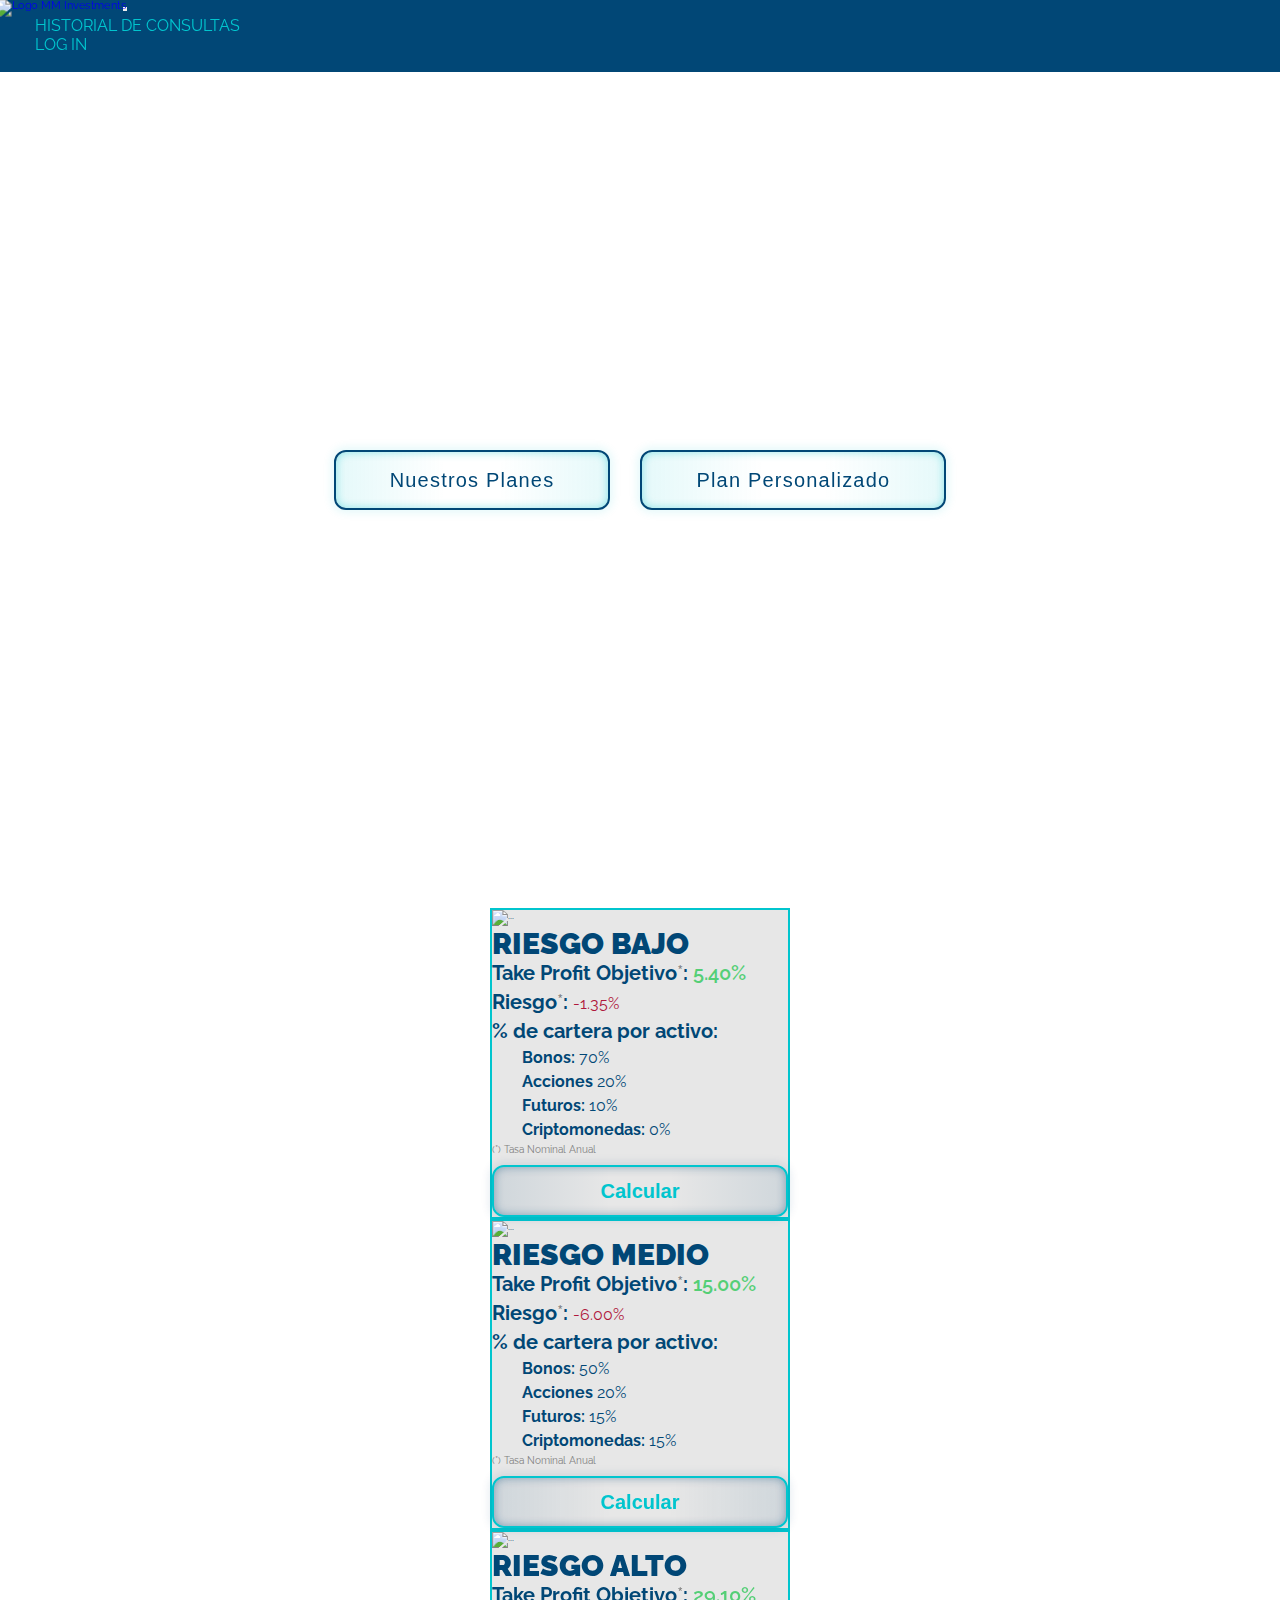
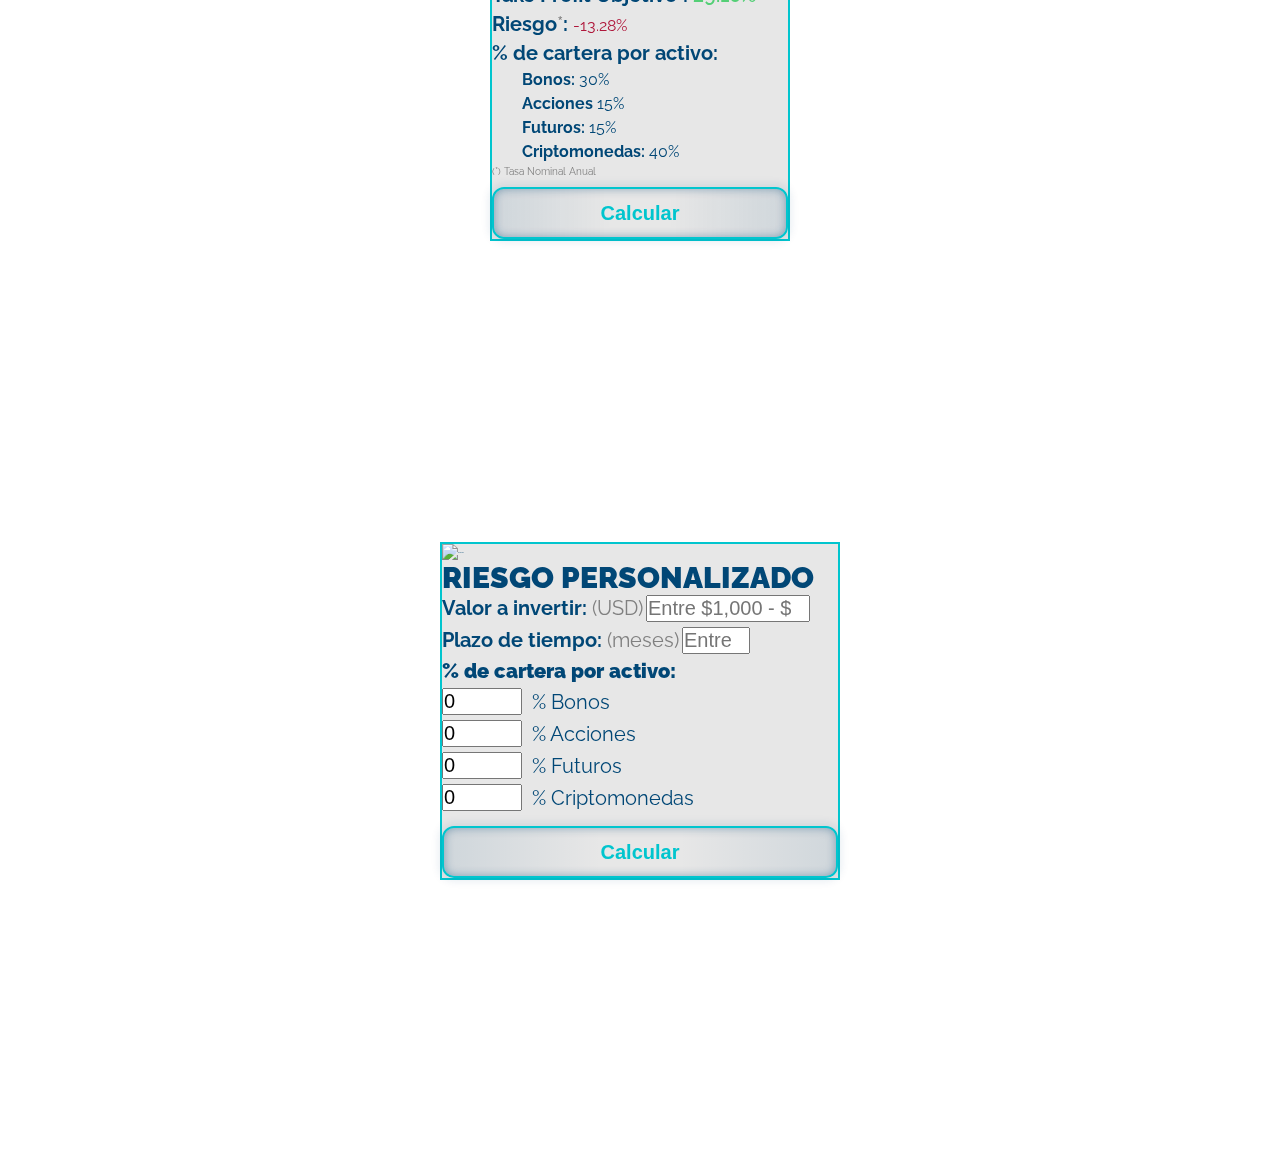
==== index.html @ 31f0d02d "Segundo desafío entregable. Eventos." ====
<!DOCTYPE html>
<html lang="en">
<head>
    <meta charset="UTF-8">
    <meta http-equiv="X-UA-Compatible" content="IE=edge">
    <meta name="viewport" content="width=device-width, initial-scale=1.0">
    <title>Document</title>
    <link rel="shortcut icon" href="./img/favicon.svg" type="image/x-icon">
    <link href="https://cdn.jsdelivr.net/npm/bootstrap@5.2.0/dist/css/bootstrap.min.css" rel="stylesheet" integrity="sha384-gH2yIJqKdNHPEq0n4Mqa/HGKIhSkIHeL5AyhkYV8i59U5AR6csBvApHHNl/vI1Bx" crossorigin="anonymous">
    <link rel="stylesheet" href="./css/styles.css">
</head>
<body>
    <header id="header" class="navbar navbar-expand-lg">
        <div class="container-fluid">
            <a href="./index.html">
                <img src="./img/logoHeader.png" alt="Logo MM Investments">
            </a>
            <button class="navbar-toggler" type="button" data-bs-toggle="collapse" data-bs-target="#navbarNav" aria-controls="navbarNav" aria-expanded="false" aria-label="Toggle navigation">
                <span class="navbar-toggler-icon"></span>
            </button>
            <nav class="collapse navbar-collapse" id="navbarNav">
                <ul class="navbar-nav">
                    <li class="nav-item">
                        <a class="nav-link__btn" href="./404.html">Historial de consultas</a>
                    </li>
                    <li class="nav-item">
                        <a class="nav-link__btn" href="./404.html">Log In</a>
                    </li>
                </ul>
            </nav>
        </div>
    </header>
    <main class="main-content">
        <div class="main-content__background"></div>
        <section id="banner" class="main-content__banner">
            <picture>
                <img src="./img/logoBanner.png" alt="">
            </picture>
            <div class="banner__btns">
                <a href="#defaultPlans">
                    <button>Nuestros Planes</button>
                </a>
                <a href="#customPlan">
                    <button>Plan Personalizado</button>
                </a>
            </div>
        </section>
        <section id="defaultPlans" class="main-content__cards">
            <div id="container" class="row"></div>
        </section>
        <section id="customPlan" class="main-content__cards">
            <div id="customCard" class="card custom-card">
                <img src="https://profesionalesyempresarios.com/wp-content/uploads/2022/04/motivosparainvertr.jpg" class="card-img-top" alt="...">
                <div class="card-body">
                    <h3 class="card-title"><strong>RIESGO PERSONALIZADO</strong></h3>
                    <form id="idFormCustom">
                        <div class="mb-3">
                            <label for="inputValue" class="card-text"><strong>Valor a invertir: <span class="clarification">(USD)</span></strong></label>
                            <input type="number" class="form-control card-text" id="inputCustomValue" placeholder="Entre $1,000 - $1,000,000" name="number" min="1000" max="1000000" step="0.01" required>
                        </div>
                        <div class="mb-3">
                            <label for="inputMonths" class="card-text"><strong>Plazo de tiempo: <span class="clarification">(meses)</span></strong></label>
                            <input type="number" class="form-control card-text" id="inputCustomMonths" placeholder="Entre 1 - 12 meses" name="number" min="1" max="12" step="1" required>
                        </div>
                        <h4 class="card-text"><strong>% de cartera por activo:</strong></h4>
                        <div class="div-asset">
                            <input type="number" class="form-control card-text input-asset" id="inputBonds" name="number" min="0" max="100" step="5" value="0">
                            <label for="inputBonds" class="card-text">% Bonos</label>
                        </div>
                        <div class="div-asset">
                            <input type="number" class="form-control card-text input-asset" id="inputShares" name="number" min="0" max="100" step="5" value="0">
                            <label for="inputShares" class="card-text">% Acciones</label>
                        </div>
                        <div class="div-asset">
                            <input type="number" class="form-control card-text input-asset" id="inputFutures" name="number" min="0" max="100" step="5" value="0">
                            <label for="inputFutures" class="card-text">% Futuros</label>
                        </div>
                        <div class="div-asset">
                            <input type="number" class="form-control card-text input-asset" id="inputCryptos" name="number" min="0" max="100" step="5" value="0">
                            <label for="inputCryptos" class="card-text">% Criptomonedas</label>
                        </div>
                        <button type="submit" id="btnCalculateCustom" class="btn btn-primary">Calcular</button>
                    </form>
                </div>
            </div>
        </section>
    </main>
    <script src="./script.js"></script>
    <script src="https://cdn.jsdelivr.net/npm/bootstrap@5.2.0/dist/js/bootstrap.bundle.min.js" integrity="sha384-A3rJD856KowSb7dwlZdYEkO39Gagi7vIsF0jrRAoQmDKKtQBHUuLZ9AsSv4jD4Xa" crossorigin="anonymous"></script>
</body>
</html>
---- css/styles.css ----
@import url('https://fonts.googleapis.com/css2?family=Alfa+Slab+One&family=Raleway:ital,wght@0,100;0,400;0,600;1,100;1,400;1,600&display=swap');

/* VARIABLES */

:root{
    /* FONT-SIZES */
    --text-xl: 3.6rem;
    --text-l: 3rem;
    --text-m: 2.4rem;
    --text-s: 2rem;
    --text-base: 1.6rem;

    /* COLORS */
    --color-background: #E7E7E7;
    --color-background-dark: #808080;
    --color-primary: #014776;
    --color-alternative: #01C5CE;
    --color-red: #AF173B;
    --color-green: #54CF76;
}

/* NORMALIZE */

* {
    box-sizing: border-box;
    margin: 0;
    padding: 0; 
}

html {
    font-size: 62.5%;
}

body {
    font-family: 'Raleway', sans-serif;
}
  
ul {
    list-style-type: none;
}

a {
    text-decoration: none;
    --bs-link-color: ;
    --bs-link-hover-color: ;
}

/* HEADER */

.navbar {
    position: fixed;
    top: 0;
    z-index: 1000;
    min-height: 8vh;
    height: 6rem;
    width: 100%;
    background: var(--color-primary);
}

.navbar .container-fluid {
    max-width: 120rem;
    width: 100%;
}

.navbar .container-fluid img {
    height: 4rem;
    transition: .5s ease;
}

.navbar .container-fluid img:hover {
    transform: scale(1.1);
}

.navbar .container-fluid nav {
    flex-grow: 0;
}

.navbar .container-fluid .navbar-toggler .navbar-toggler-icon {
    margin: 0.5rem auto;
}

.navbar .container-fluid .navbar-nav .nav-link__btn {
    background: transparent;
    border: none;
    padding: 1rem 1.5rem;
    color: var(--color-alternative);
    text-transform: uppercase;
    position: relative;
    transition: .5s ease;
    font-size: var(--text-base);
    margin: 0 2rem;
}
  
.navbar .container-fluid .navbar-nav .nav-link__btn::before {
    content: '';
    position: absolute;
    left: 0;
    bottom: 0;
    height: 0.2rem;
    width: 0;
    background-color: var(--color-alternative);
    transition: .5s ease;
}
  
.navbar .container-fluid .navbar-nav .nav-link__btn:hover {
    color: var(--color-primary);
    transition-delay: .5s;
}
  
.navbar .container-fluid .navbar-nav .nav-link__btn:hover::before {
    width: 100%;
}
  
.navbar .container-fluid .navbar-nav .nav-link__btn::after {
    content: '';
    position: absolute;
    left: 0;
    bottom: 0;
    height: 0;
    width: 100%;
    background-color: var(--color-alternative);
    transition: .4s ease;
    z-index: -1;
}
  
.navbar .container-fluid .navbar-nav .nav-link__btn:hover::after {
    height: 100%;
    transition-delay: 0.4s;
    color: var(--color-primary);
}

/* MAIN CONTENT BACKGROUND */

.main-content__background {
    background-image: url('../img/backgroundBanner1.jpg');
    background-size: cover;
    position: fixed;
    z-index: -1;
    width: 100%;
    height: 100%;
}

/* BANNER */

.main-content .main-content__banner {
    display: flex;
    flex-direction: column;
    justify-content: center;
    align-items: center;
    height: 92vh;
    margin-top: 6rem;
}

.main-content .main-content__banner img {
   animation: effects .1s ease infinite;
}
@keyframes effects {
    0% { filter: brightness(90%) blur(1px);}
    100% { filter: brightness(100%) blur(0)}
}

.main-content .main-content__banner .banner__btns{
    display: flex;
    flex-direction: row;
    justify-content: center;
    align-items: center;
    gap: 3rem;
    margin: 3rem;
}

.main-content__banner button {
    font-size: var(--text-s);
    padding: 0.7em 2.7em;
    letter-spacing: 0.06em;
    position: relative;
    border-radius: 0.6em;
    overflow: hidden;
    transition: all 0.3s;
    line-height: 1.4em;
    border: 2px solid var(--color-primary);
    background: linear-gradient(to right, rgba(1, 197, 206, 0.1) 1%, transparent 40%,transparent 60% , rgba(1, 197, 206, 0.1) 100%);
    box-shadow: inset 0 0 10px rgba(1, 197, 206, 0.4), 0 0 9px 3px rgba(1, 197, 206, 0.1);
    color: var(--color-primary);
}

.main-content__banner button:hover {
    color: var(--color-alternative);
    border: 2px solid var(--color-alternative);
    box-shadow: inset 0 0 10px rgba(1, 197, 206, 0.6), 0 0 9px 3px rgba(1, 197, 206, 0.2);
}
   
.main-content__banner button:before {
    content: "";
    position: absolute;
    left: -4em;
    width: 4em;
    height: 100%;
    top: 0;
    transition: transform .4s ease-in-out;
    background: linear-gradient(to right, transparent 1%, rgba(1, 197, 206, 0.1) 40%,rgba(1, 197, 206, 0.1) 60% , transparent 100%);
}
   
.main-content__banner button:hover:before {
    transform: translateX(15em);
}

/* DEFAULT PLANS */

.main-content__cards {
    min-height: 100vh;
    display: flex;
    justify-content: center;
    align-items: center;
    padding: 2rem;
}

.main-content__cards .card {
    padding: 0;
    margin: 0 1rem;
    width: 30rem;
    border: 2px solid var(--color-alternative);
    background: var(--color-background);
    color: var(--color-primary);
}

.main-content__cards .card img {
    height: 16rem;
    object-fit: cover;
}

.main-content__cards .card .card-body .card-title {
    font-size: var(--text-l);
}

.main-content__cards .card .card-body .card-text {
    font-size: var(--text-s);
    margin-bottom: 0.5rem;
}

.main-content__cards .card .card-body .card-item {
    font-size: var(--text-base);
    margin-left: 3rem;
}

.main-content__cards .card .card-body .clarification {
    color: gray;
    margin: 1rem 0;
    font-weight: normal;
}

.main-content__cards .card .card-body .tp {
    color: var(--color-green);
    font-weight: 600;
}

.main-content__cards .card .card-body .sl {
    color: var(--color-red);
    font-size: var(--text-base);
}

.main-content__cards .card .card-body .btn {
    font-size: var(--text-s);
    font-weight: 600;
    width: 100%;
    padding: 1rem;
    margin-top: 1rem;
    position: relative;
    border-radius: 0.6em;
    overflow: hidden;
    transition: all 0.3s;
    line-height: 1.4em;
    border: 2px solid var(--color-alternative);
    background: linear-gradient(to right, rgba(1, 71, 118, 0.1) 1%, transparent 40%,transparent 60% , rgba(1, 71, 118, 0.1) 100%);
    box-shadow: inset 0 0 10px rgba(1, 71, 118, 0.4), 0 0 9px 3px rgba(1, 71, 118, 0.1);
    color: var(--color-alternative);
}

.main-content__cards .card .card-body .btn:hover {
    color: var(--color-primary);
    border: 2px solid var(--color-primary);
    box-shadow: inset 0 0 10px rgba(1, 71, 118, 0.6), 0 0 9px 3px rgba(1, 71, 118, 0.2);
}

.main-content__cards .card .card-body .btn:before {
    content: "";
    position: absolute;
    left: -4em;
    width: 4em;
    height: 100%;
    top: 0;
    transition: transform .4s ease-in-out;
    background: linear-gradient(to right, transparent 1%, rgba(1, 71, 118, 0.1) 40%,rgba(1, 71, 118, 0.1) 60% , transparent 100%);
}
   
.main-content__cards .card .card-body .btn:hover:before {
    transform: translateX(30em);
}

/* CUSTOM PLAN */

.main-content__cards .custom-card {
    width: 40rem;
}

.main-content__cards .custom-card .card-body #idFormCustom .div-asset {
    display: flex;
    align-items: center;
    justify-content: flex-start;
    gap: 1rem;
}

.main-content__cards .custom-card .card-body #idFormCustom .div-asset .input-asset {
    width: 8rem;
}

.main-content__cards .custom-card .card-body .clarification--block {
    display: block;
}
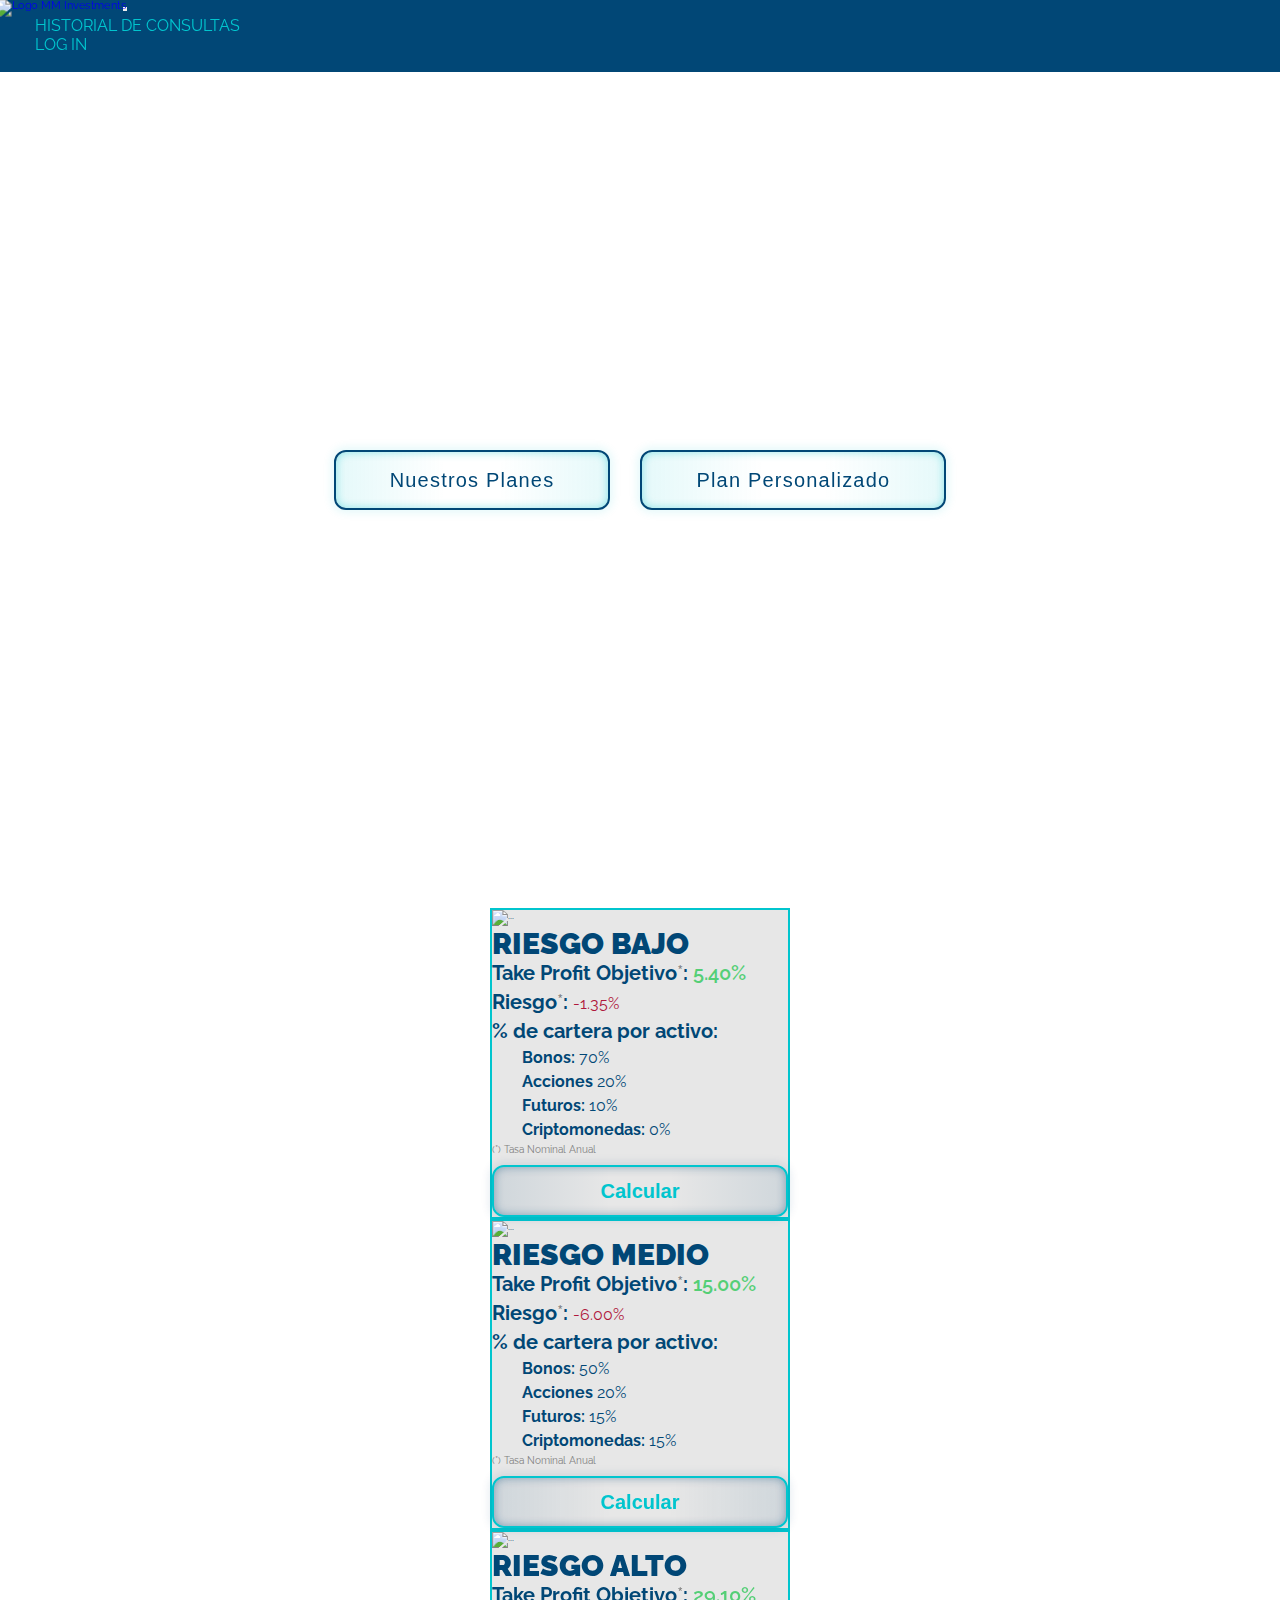
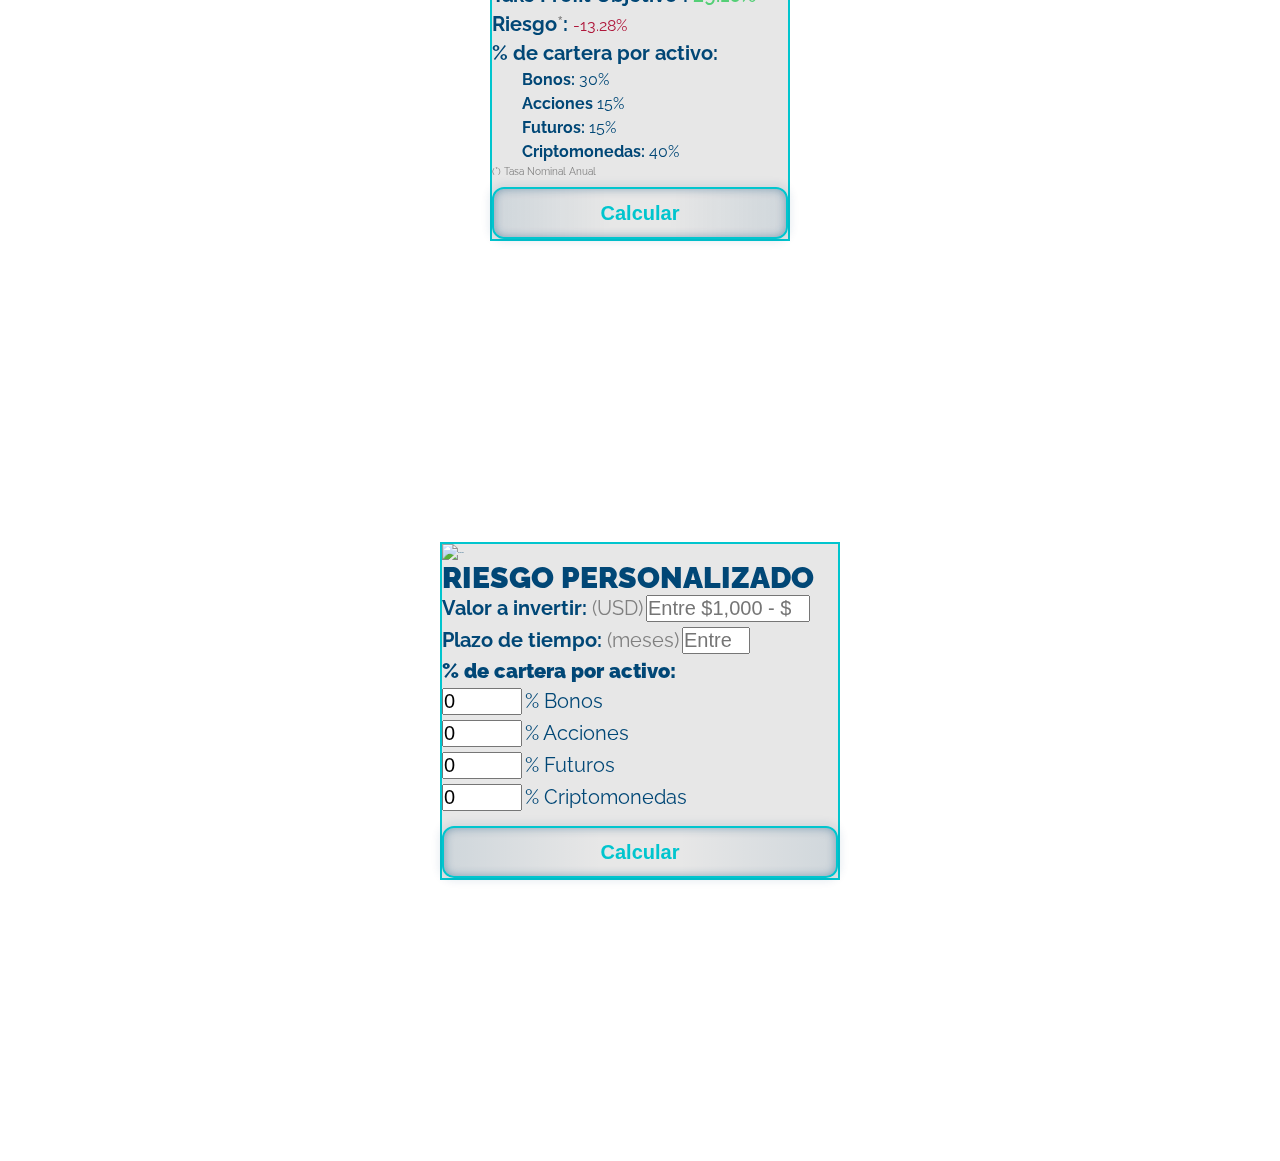
==== commit cc9f6c02: "Optimización del código." ====
--- a/index.html
+++ b/index.html
@@ -53,30 +53,30 @@
                 <img src="https://profesionalesyempresarios.com/wp-content/uploads/2022/04/motivosparainvertr.jpg" class="card-img-top" alt="...">
                 <div class="card-body">
                     <h3 class="card-title"><strong>RIESGO PERSONALIZADO</strong></h3>
-                    <form id="idFormCustom">
+                    <form id="customForm">
                         <div class="mb-3">
-                            <label for="inputValue" class="card-text"><strong>Valor a invertir: <span class="clarification">(USD)</span></strong></label>
-                            <input type="number" class="form-control card-text" id="inputCustomValue" placeholder="Entre $1,000 - $1,000,000" name="number" min="1000" max="1000000" step="0.01" required>
+                            <label for="value" class="card-text"><strong>Valor a invertir: <span class="clarification">(USD)</span></strong></label>
+                            <input type="number" class="form-control card-text" placeholder="Entre $1,000 - $1,000,000" name="value" min="1000" max="1000000" step="0.01" required>
                         </div>
                         <div class="mb-3">
-                            <label for="inputMonths" class="card-text"><strong>Plazo de tiempo: <span class="clarification">(meses)</span></strong></label>
-                            <input type="number" class="form-control card-text" id="inputCustomMonths" placeholder="Entre 1 - 12 meses" name="number" min="1" max="12" step="1" required>
+                            <label for="months" class="card-text"><strong>Plazo de tiempo: <span class="clarification">(meses)</span></strong></label>
+                            <input type="number" class="form-control card-text" placeholder="Entre 1 - 12 meses" name="months" min="1" max="12" step="1" required>
                         </div>
                         <h4 class="card-text"><strong>% de cartera por activo:</strong></h4>
                         <div class="div-asset">
-                            <input type="number" class="form-control card-text input-asset" id="inputBonds" name="number" min="0" max="100" step="5" value="0">
+                            <input type="number" class="form-control card-text input-asset" name="inputBonds" min="0" max="100" step="5" value="0">
                             <label for="inputBonds" class="card-text">% Bonos</label>
                         </div>
                         <div class="div-asset">
-                            <input type="number" class="form-control card-text input-asset" id="inputShares" name="number" min="0" max="100" step="5" value="0">
+                            <input type="number" class="form-control card-text input-asset" name="inputShares" min="0" max="100" step="5" value="0">
                             <label for="inputShares" class="card-text">% Acciones</label>
                         </div>
                         <div class="div-asset">
-                            <input type="number" class="form-control card-text input-asset" id="inputFutures" name="number" min="0" max="100" step="5" value="0">
+                            <input type="number" class="form-control card-text input-asset" name="inputFutures" min="0" max="100" step="5" value="0">
                             <label for="inputFutures" class="card-text">% Futuros</label>
                         </div>
                         <div class="div-asset">
-                            <input type="number" class="form-control card-text input-asset" id="inputCryptos" name="number" min="0" max="100" step="5" value="0">
+                            <input type="number" class="form-control card-text input-asset" name="inputCryptos" min="0" max="100" step="5" value="0">
                             <label for="inputCryptos" class="card-text">% Criptomonedas</label>
                         </div>
                         <button type="submit" id="btnCalculateCustom" class="btn btn-primary">Calcular</button>
--- a/css/styles.css
+++ b/css/styles.css
@@ -315,4 +315,9 @@
 
 .main-content__cards .custom-card .card-body .clarification--block {
     display: block;
+}
+
+.main-content__cards .custom-card .card-body .card-alert {
+    color: var(--color-red);
+    font-size: var(--text-s);
 }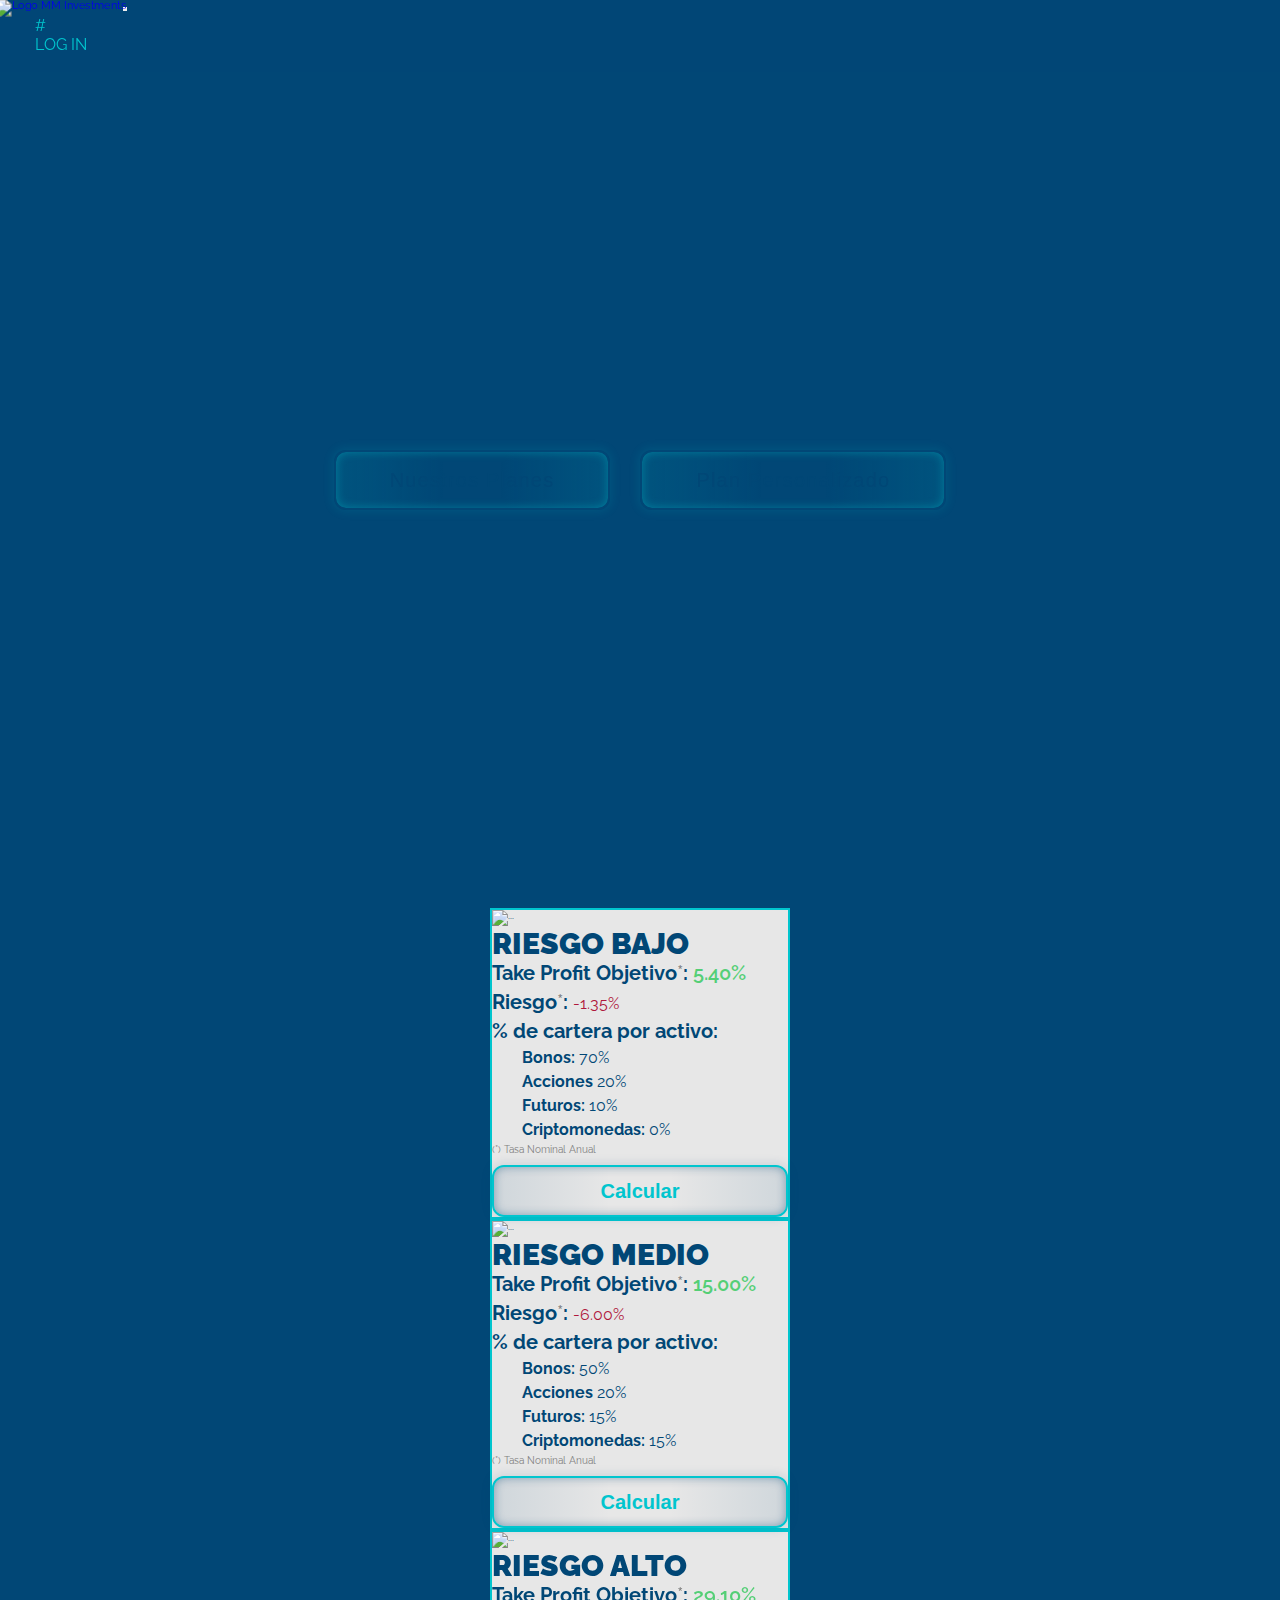
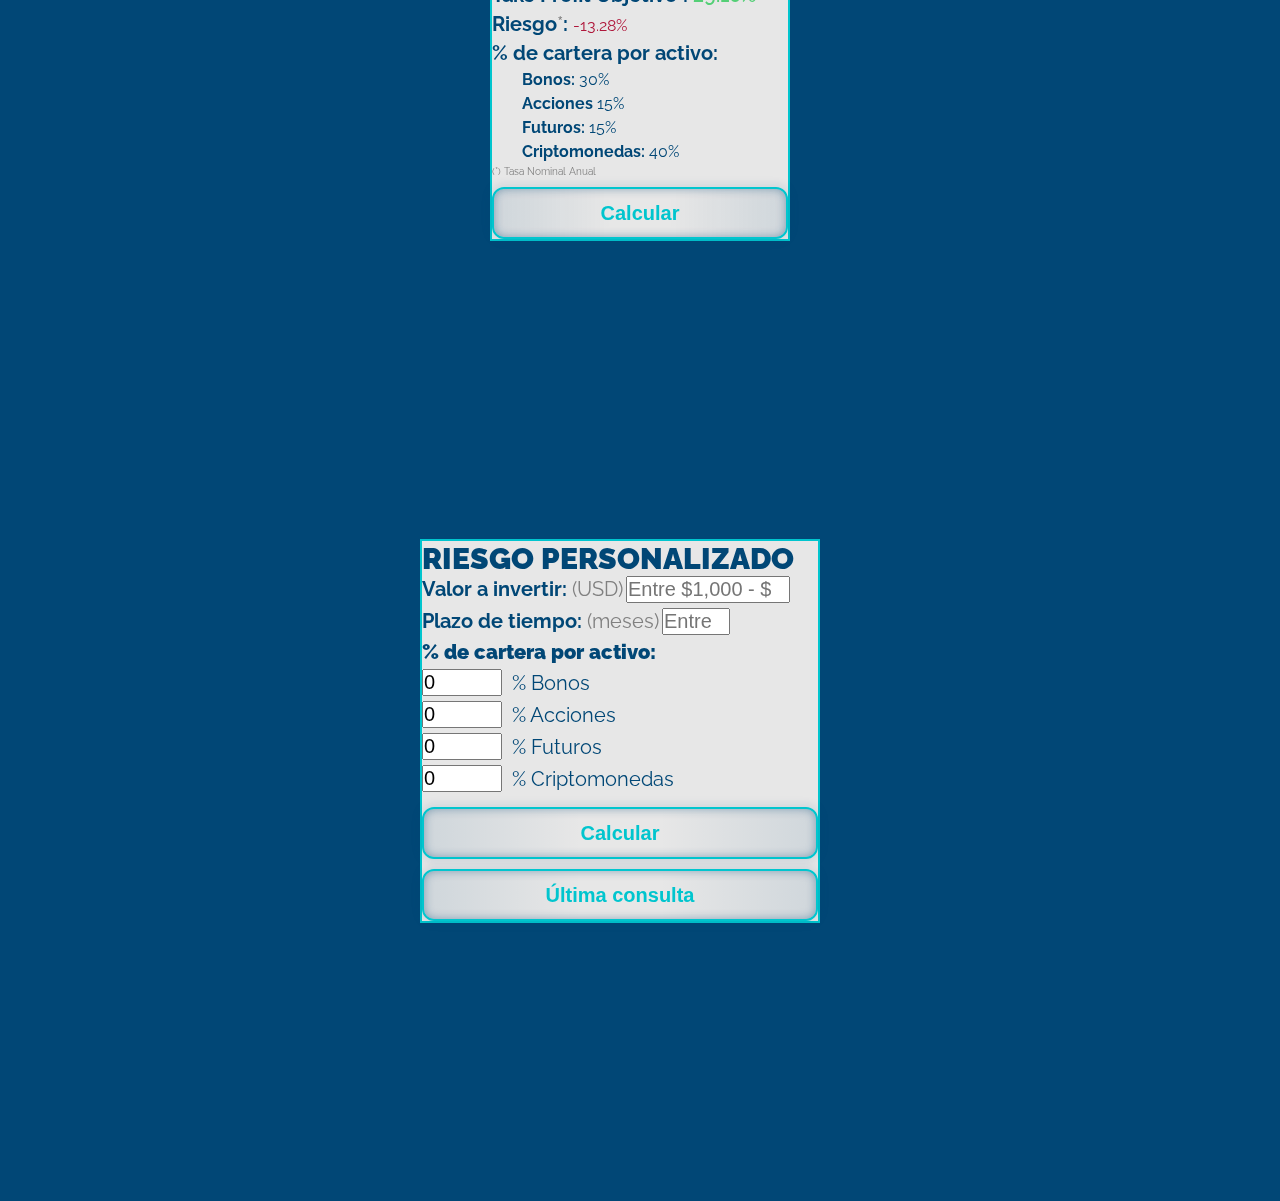
==== commit a9ed74b5: "Segunda entrega del proyecto final." ====
--- a/index.html
+++ b/index.html
@@ -4,7 +4,7 @@
     <meta charset="UTF-8">
     <meta http-equiv="X-UA-Compatible" content="IE=edge">
     <meta name="viewport" content="width=device-width, initial-scale=1.0">
-    <title>Document</title>
+    <title>MM Investments</title>
     <link rel="shortcut icon" href="./img/favicon.svg" type="image/x-icon">
     <link href="https://cdn.jsdelivr.net/npm/bootstrap@5.2.0/dist/css/bootstrap.min.css" rel="stylesheet" integrity="sha384-gH2yIJqKdNHPEq0n4Mqa/HGKIhSkIHeL5AyhkYV8i59U5AR6csBvApHHNl/vI1Bx" crossorigin="anonymous">
     <link rel="stylesheet" href="./css/styles.css">
@@ -21,7 +21,7 @@
             <nav class="collapse navbar-collapse" id="navbarNav">
                 <ul class="navbar-nav">
                     <li class="nav-item">
-                        <a class="nav-link__btn" href="./404.html">Historial de consultas</a>
+                        <a class="nav-link__btn" href="./404.html">#</a>
                     </li>
                     <li class="nav-item">
                         <a class="nav-link__btn" href="./404.html">Log In</a>
@@ -50,7 +50,6 @@
         </section>
         <section id="customPlan" class="main-content__cards">
             <div id="customCard" class="card custom-card">
-                <img src="https://profesionalesyempresarios.com/wp-content/uploads/2022/04/motivosparainvertr.jpg" class="card-img-top" alt="...">
                 <div class="card-body">
                     <h3 class="card-title"><strong>RIESGO PERSONALIZADO</strong></h3>
                     <form id="customForm">
@@ -80,10 +79,13 @@
                             <label for="inputCryptos" class="card-text">% Criptomonedas</label>
                         </div>
                         <button type="submit" id="btnCalculateCustom" class="btn btn-primary">Calcular</button>
+                        <button id="historyBtn" class="btn btn-primary">Última consulta</button>
                     </form>
                 </div>
             </div>
+            <div id="history" class="main-content__cards"></div>
         </section>
+        
     </main>
     <script src="./script.js"></script>
     <script src="https://cdn.jsdelivr.net/npm/bootstrap@5.2.0/dist/js/bootstrap.bundle.min.js" integrity="sha384-A3rJD856KowSb7dwlZdYEkO39Gagi7vIsF0jrRAoQmDKKtQBHUuLZ9AsSv4jD4Xa" crossorigin="anonymous"></script>
--- a/css/styles.css
+++ b/css/styles.css
@@ -33,6 +33,7 @@
 
 body {
     font-family: 'Raleway', sans-serif;
+    background: var(--color-primary);
 }
   
 ul {
@@ -54,7 +55,7 @@
     min-height: 8vh;
     height: 6rem;
     width: 100%;
-    background: var(--color-primary);
+    background: #014776c0;
 }
 
 .navbar .container-fluid {
@@ -244,7 +245,6 @@
 
 .main-content__cards .card .card-body .clarification {
     color: gray;
-    margin: 1rem 0;
     font-weight: normal;
 }
 
@@ -302,14 +302,14 @@
     width: 40rem;
 }
 
-.main-content__cards .custom-card .card-body #idFormCustom .div-asset {
+.main-content__cards .custom-card .card-body #customForm .div-asset {
     display: flex;
     align-items: center;
     justify-content: flex-start;
     gap: 1rem;
 }
 
-.main-content__cards .custom-card .card-body #idFormCustom .div-asset .input-asset {
+.main-content__cards .custom-card .card-body #customForm .div-asset .input-asset {
     width: 8rem;
 }
 
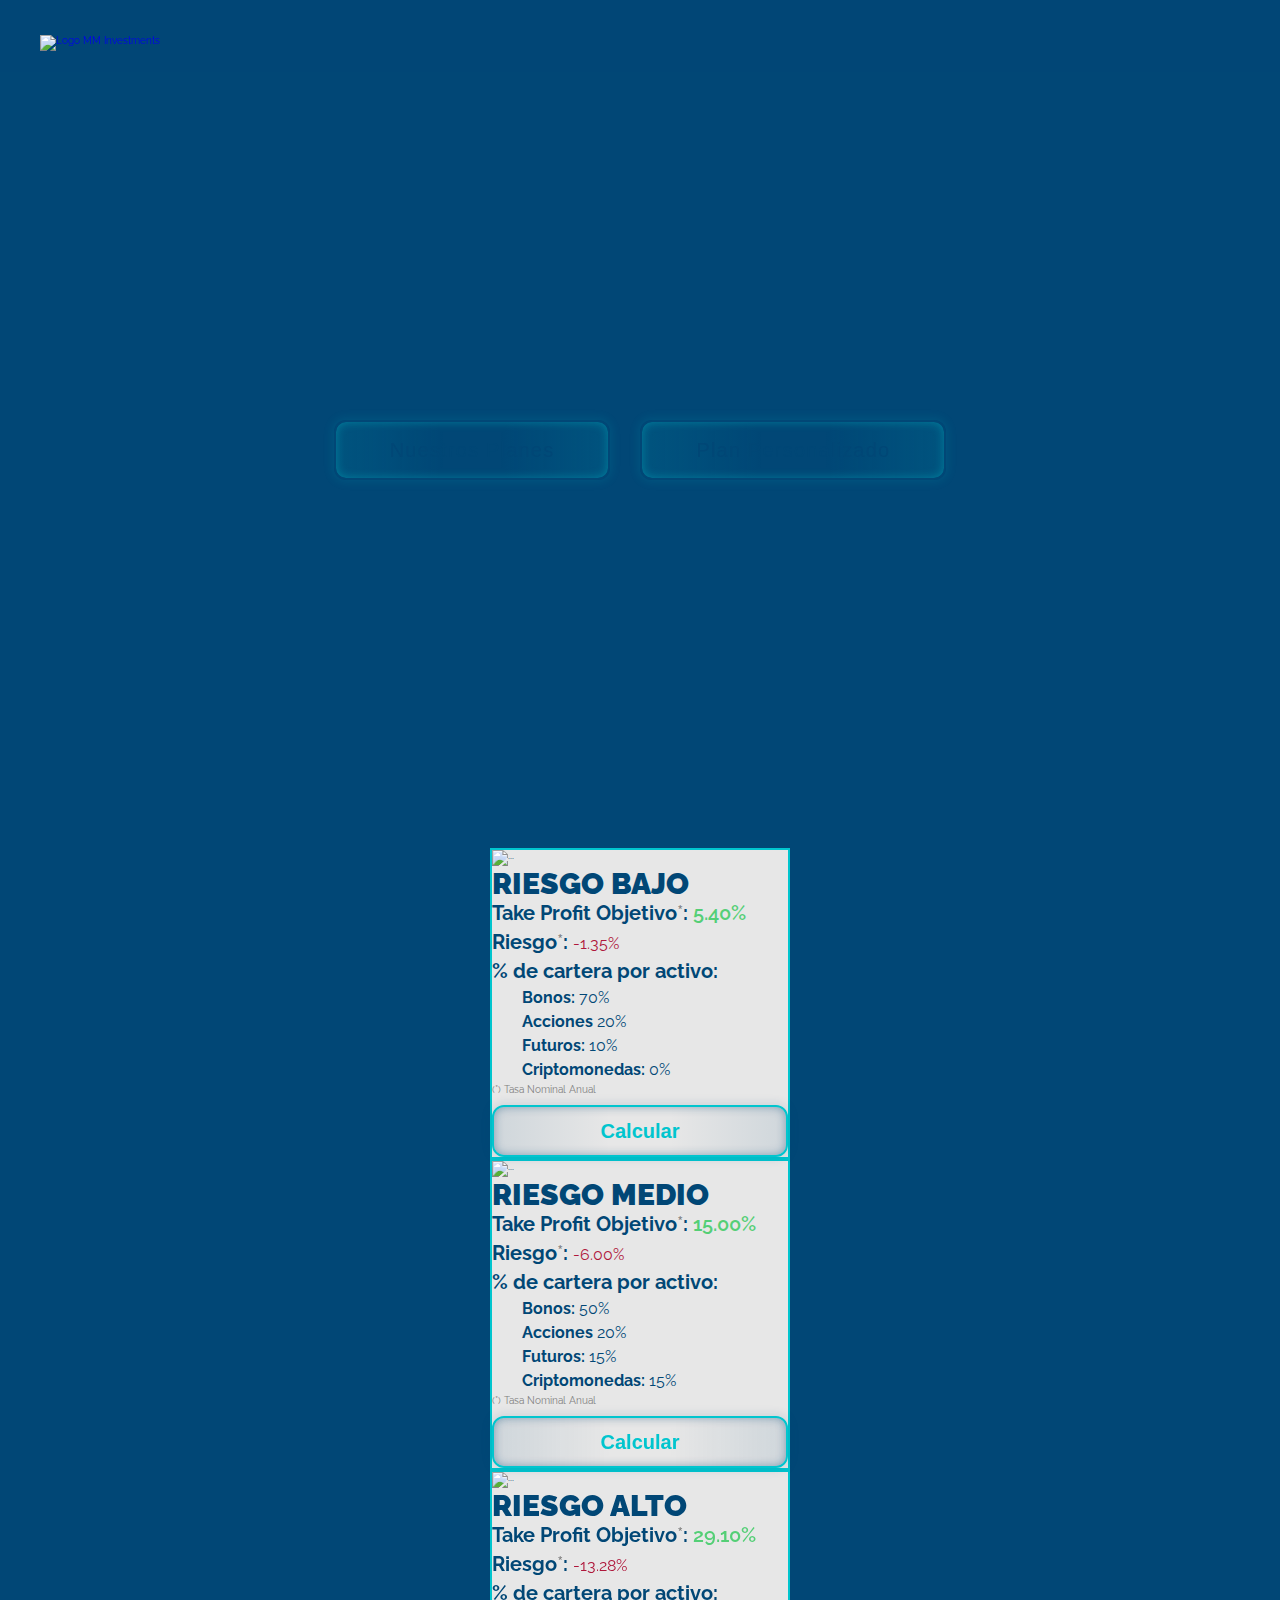
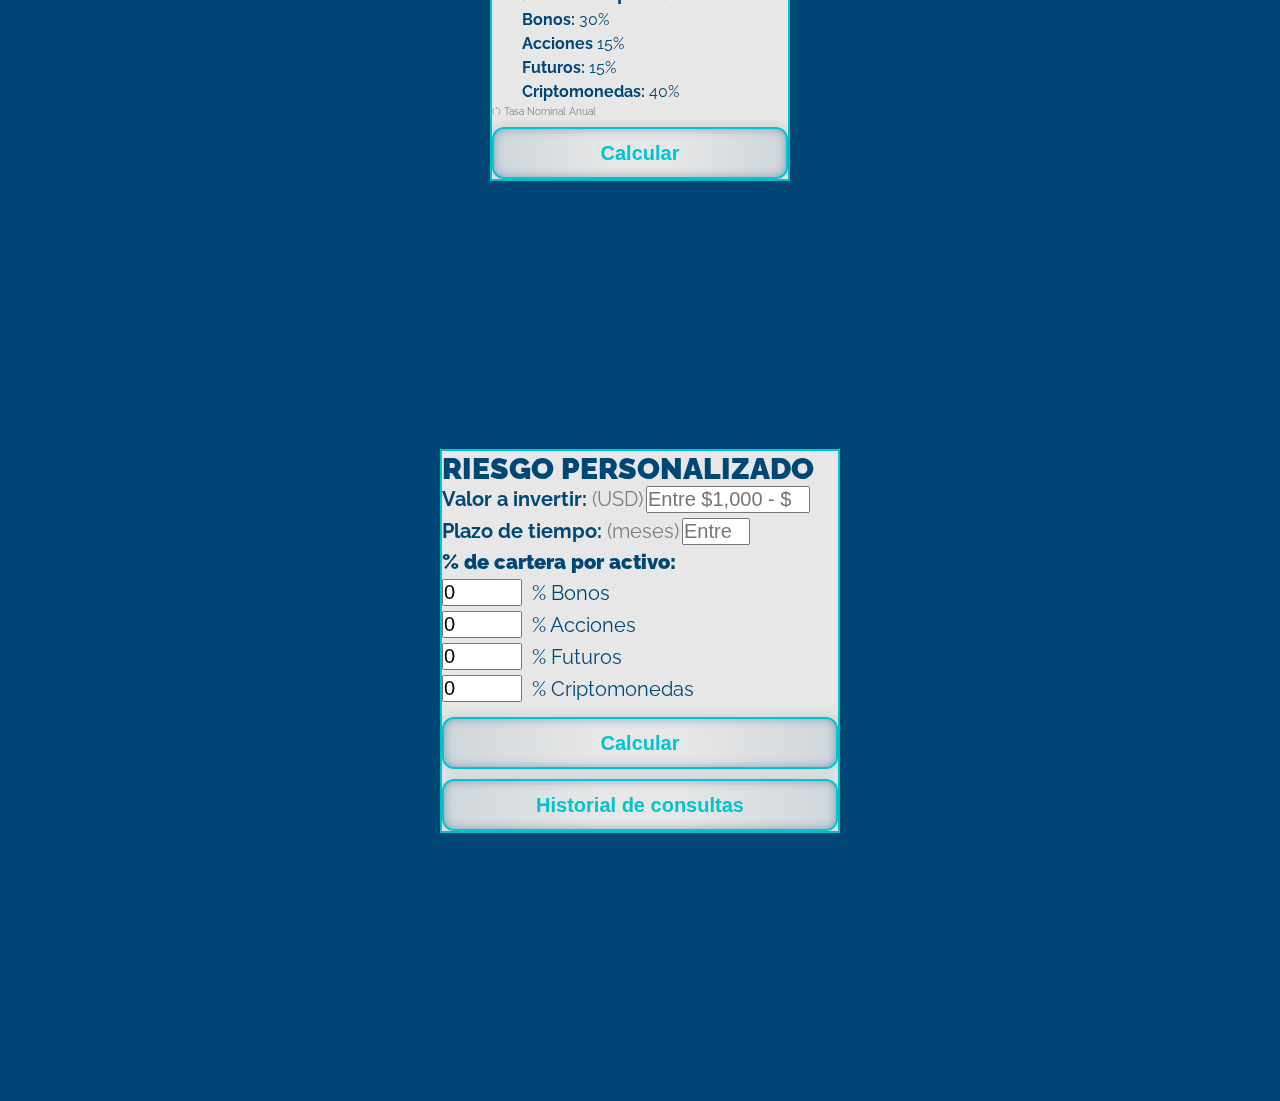
==== commit e4222c96: "3er desafío entregable. Librerías." ====
--- a/index.html
+++ b/index.html
@@ -6,29 +6,21 @@
     <meta name="viewport" content="width=device-width, initial-scale=1.0">
     <title>MM Investments</title>
     <link rel="shortcut icon" href="./img/favicon.svg" type="image/x-icon">
+    <link rel="stylesheet" type="text/css" href="https://cdn.jsdelivr.net/npm/toastify-js/src/toastify.min.css">
     <link href="https://cdn.jsdelivr.net/npm/bootstrap@5.2.0/dist/css/bootstrap.min.css" rel="stylesheet" integrity="sha384-gH2yIJqKdNHPEq0n4Mqa/HGKIhSkIHeL5AyhkYV8i59U5AR6csBvApHHNl/vI1Bx" crossorigin="anonymous">
+    <link rel="stylesheet" href="https://use.fontawesome.com/releases/v5.15.4/css/all.css" integrity="sha384-DyZ88mC6Up2uqS4h/KRgHuoeGwBcD4Ng9SiP4dIRy0EXTlnuz47vAwmeGwVChigm" crossorigin="anonymous"/>
     <link rel="stylesheet" href="./css/styles.css">
 </head>
 <body>
-    <header id="header" class="navbar navbar-expand-lg">
-        <div class="container-fluid">
-            <a href="./index.html">
+    <header id="header">
+        <nav class="navbar">
+            <a href="#banner">
                 <img src="./img/logoHeader.png" alt="Logo MM Investments">
             </a>
-            <button class="navbar-toggler" type="button" data-bs-toggle="collapse" data-bs-target="#navbarNav" aria-controls="navbarNav" aria-expanded="false" aria-label="Toggle navigation">
-                <span class="navbar-toggler-icon"></span>
-            </button>
-            <nav class="collapse navbar-collapse" id="navbarNav">
-                <ul class="navbar-nav">
-                    <li class="nav-item">
-                        <a class="nav-link__btn" href="./404.html">#</a>
-                    </li>
-                    <li class="nav-item">
-                        <a class="nav-link__btn" href="./404.html">Log In</a>
-                    </li>
-                </ul>
-            </nav>
-        </div>
+            <a href="./login.html" class="nav-link__btn">
+                <i class="fas fa-user"></i>
+            </a>
+        </nav>  
     </header>
     <main class="main-content">
         <div class="main-content__background"></div>
@@ -79,15 +71,17 @@
                             <label for="inputCryptos" class="card-text">% Criptomonedas</label>
                         </div>
                         <button type="submit" id="btnCalculateCustom" class="btn btn-primary">Calcular</button>
-                        <button id="historyBtn" class="btn btn-primary">Última consulta</button>
+                        <button id="historyBtn" class="btn btn-primary">Historial de consultas</button>
                     </form>
                 </div>
             </div>
-            <div id="history" class="main-content__cards"></div>
+            <div id="history" class="main-content__cards--row row"></div>
         </section>
         
     </main>
+    <script src="https://cdn.jsdelivr.net/npm/bootstrap@5.2.0/dist/js/bootstrap.bundle.min.js" integrity="sha384-A3rJD856KowSb7dwlZdYEkO39Gagi7vIsF0jrRAoQmDKKtQBHUuLZ9AsSv4jD4Xa" crossorigin="anonymous"></script>
+    <script src="https://cdn.jsdelivr.net/npm/sweetalert2@11.4.29/dist/sweetalert2.all.min.js"></script>
+    <script type="text/javascript" src="https://cdn.jsdelivr.net/npm/toastify-js"></script>
     <script src="./script.js"></script>
-    <script src="https://cdn.jsdelivr.net/npm/bootstrap@5.2.0/dist/js/bootstrap.bundle.min.js" integrity="sha384-A3rJD856KowSb7dwlZdYEkO39Gagi7vIsF0jrRAoQmDKKtQBHUuLZ9AsSv4jD4Xa" crossorigin="anonymous"></script>
 </body>
 </html>--- a/css/styles.css
+++ b/css/styles.css
@@ -29,6 +29,7 @@
 
 html {
     font-size: 62.5%;
+    scroll-behavior: smooth;
 }
 
 body {
@@ -46,9 +47,24 @@
     --bs-link-hover-color: ;
 }
 
+.alert-title {
+    font-family: 'Alfa Slab One', cursive;
+    color: var(--color-alternative);
+    font-size: var(--text-l);
+}
+
+.alert-text {
+    color: var(--color-primary);
+    font-size: var(--text-s);
+}
+
+.alert-btn {
+    font-size: var(--text-s);
+}
+
 /* HEADER */
 
-.navbar {
+#header {
     position: fixed;
     top: 0;
     z-index: 1000;
@@ -56,31 +72,27 @@
     height: 6rem;
     width: 100%;
     background: #014776c0;
-}
-
-.navbar .container-fluid {
+    display: flex;
+    align-items: center;
+    justify-content: center;
+}
+
+#header .navbar {
     max-width: 120rem;
     width: 100%;
-}
-
-.navbar .container-fluid img {
+    margin: 0 auto;
+}
+
+#header .navbar img {
     height: 4rem;
     transition: .5s ease;
 }
 
-.navbar .container-fluid img:hover {
+#header .navbar img:hover {
     transform: scale(1.1);
 }
 
-.navbar .container-fluid nav {
-    flex-grow: 0;
-}
-
-.navbar .container-fluid .navbar-toggler .navbar-toggler-icon {
-    margin: 0.5rem auto;
-}
-
-.navbar .container-fluid .navbar-nav .nav-link__btn {
+#header .navbar .nav-link__btn {
     background: transparent;
     border: none;
     padding: 1rem 1.5rem;
@@ -88,11 +100,11 @@
     text-transform: uppercase;
     position: relative;
     transition: .5s ease;
-    font-size: var(--text-base);
+    font-size: var(--text-m);
     margin: 0 2rem;
 }
   
-.navbar .container-fluid .navbar-nav .nav-link__btn::before {
+#header .navbar .nav-link__btn::before {
     content: '';
     position: absolute;
     left: 0;
@@ -103,16 +115,16 @@
     transition: .5s ease;
 }
   
-.navbar .container-fluid .navbar-nav .nav-link__btn:hover {
+#header .navbar .nav-link__btn:hover {
     color: var(--color-primary);
     transition-delay: .5s;
 }
   
-.navbar .container-fluid .navbar-nav .nav-link__btn:hover::before {
-    width: 100%;
-}
-  
-.navbar .container-fluid .navbar-nav .nav-link__btn::after {
+#header .navbar .nav-link__btn:hover::before {
+    width: 100%;
+}
+  
+#header .navbar .nav-link__btn::after {
     content: '';
     position: absolute;
     left: 0;
@@ -124,7 +136,7 @@
     z-index: -1;
 }
   
-.navbar .container-fluid .navbar-nav .nav-link__btn:hover::after {
+#header .navbar .nav-link__btn:hover::after {
     height: 100%;
     transition-delay: 0.4s;
     color: var(--color-primary);
@@ -149,7 +161,7 @@
     justify-content: center;
     align-items: center;
     height: 92vh;
-    margin-top: 6rem;
+    padding-top: 6rem;
 }
 
 .main-content .main-content__banner img {
@@ -298,6 +310,11 @@
 
 /* CUSTOM PLAN */
 
+.main-content__cards {
+    display: flex;
+    flex-direction: column;
+}
+
 .main-content__cards .custom-card {
     width: 40rem;
 }
@@ -320,4 +337,151 @@
 .main-content__cards .custom-card .card-body .card-alert {
     color: var(--color-red);
     font-size: var(--text-s);
+}
+
+.main-content__cards--row {
+    display: flex;
+    flex-direction: row;
+    margin: 1rem auto;
+    gap: 1rem;
+    justify-content:center;
+    align-items: center;
+}
+
+/* LOGIN FORM */
+
+.main-content__login {
+    height: 100vh;
+    display: flex;
+    justify-content: center;
+    align-items: center;
+}
+
+.main-content__login .main-content__form {
+    width: 90%;
+    max-width: 60rem;
+}
+
+.main-content__login .main-content__form form {
+    margin: auto;
+    position: relative;
+}
+
+.main-content__login .main-content__form form .form__write{
+    display: flex;
+    flex-direction: column;
+    justify-content: start;
+    align-items: stretch;
+    gap: 0;
+    margin: 3rem 0 1rem;
+}
+
+.main-content__login .main-content__form form .form__write .form-floating .contact__box {
+    margin-bottom: 2rem;
+    height: 7rem;
+    background: var(--color-background);
+    color: var(--color-primary);
+    font-size: 1.6em;
+    text-align: left;
+    line-height: 1em;
+    font-weight: bold;
+    border: none;
+    border-bottom: 0.2rem solid var(--color-alternative);
+}
+
+.main-content__login .main-content__form form .form__write .form-floating label {
+    color: var(--color-primary);
+    font-size: 1.6em;
+    text-align: left;
+    line-height: 1em;
+    padding: 1rem; 
+}
+
+.main-content__login .main-content__form form .form__write .form-floating .form-control:focus {
+    box-shadow: 0 0 1rem 0.2rem var(--color-alternative); 
+}
+     
+.main-content__login .main-content__form form .form-check .form-check-input {
+    height: 1.6rem;
+    width: 1.6rem; 
+}
+
+.main-content__login .main-content__form form .form-answer {
+    color: var(--color-background);
+    text-decoration: underline;
+    font-size: var(--text-base);
+    font-weight: 600;
+    position: absolute;
+    right: 0;
+    bottom: 18rem;
+}
+
+.main-content__login .main-content__form form .form-answer:hover {
+    color: var(--color-alternative);
+}
+
+.main-content__login .main-content__form form .form-check .form-check-input:checked {
+    background-color: var(--color-alternative);
+    border-color: var(--color-alternative); 
+}
+       
+.main-content__login .main-content__form form .form-check .form-check-input:checked {
+    background-color: var(--color-alternative);
+    border-color: var(--color-alternative); 
+}    
+     
+.main-content__login .main-content__form form .form-check .form__textcheckbox {
+    color: var(--color-background);
+    font-size: 1.4em;
+    text-align: left;
+    line-height: 1em;
+    line-height: 1.5em;
+    padding-left: 1rem;
+    margin-bottom: 2rem; 
+}
+     
+.main-content__login  .main-content__form form .form__btn {
+    height: 5rem;
+    width: 100%;
+    color: var(--color-background);
+    font-size: 1.6em;
+    text-align: center;
+    line-height: 1em;
+    font-weight: bold; 
+}
+
+.main-content__login  .main-content__form form .form__line {
+    width: 100%;
+    border-bottom: 0.2rem solid var(--color-primary);
+    margin: 3rem 0;
+}
+
+.form-floating > .form-control-plaintext:focus, .form-floating > .form-control-plaintext:not(:placeholder-shown), .form-floating > .form-control:focus, .form-floating > .form-control:not(:placeholder-shown) {
+    padding-top: 3rem; 
+}
+
+.btn-primary {
+    --bs-btn-color: var(--color-background);
+    --bs-btn-bg: var(--color-primary);
+    --bs-btn-border-color: var(--color-primary);
+    --bs-btn-hover-color: var(--color-background);
+    --bs-btn-hover-bg: var(--color-alternative);
+    --bs-btn-hover-border-color: var(--color-alternative);
+    --bs-btn-active-color: var(--color-background);
+    --bs-btn-active-bg: var(--color-alternative);
+    --bs-btn-active-border-color: var(--color-alternative);
+    --bs-btn-active-shadow: inset 0 3px 5px var(--color-alternative);
+    --bs-btn-disabled-color: var(--color-background);
+    --bs-btn-disabled-bg: var(--color-primary);
+    --bs-btn-disabled-border-color: var(--color-primary);
+}
+
+.main-content__login .main-content__form form .form-reg-dis {
+    cursor: no-drop;
+    opacity: 0.5;
+}
+
+.main-content__login .main-content__form form .form-reg-act {
+    cursor: pointer;
+    opacity: 1;
 }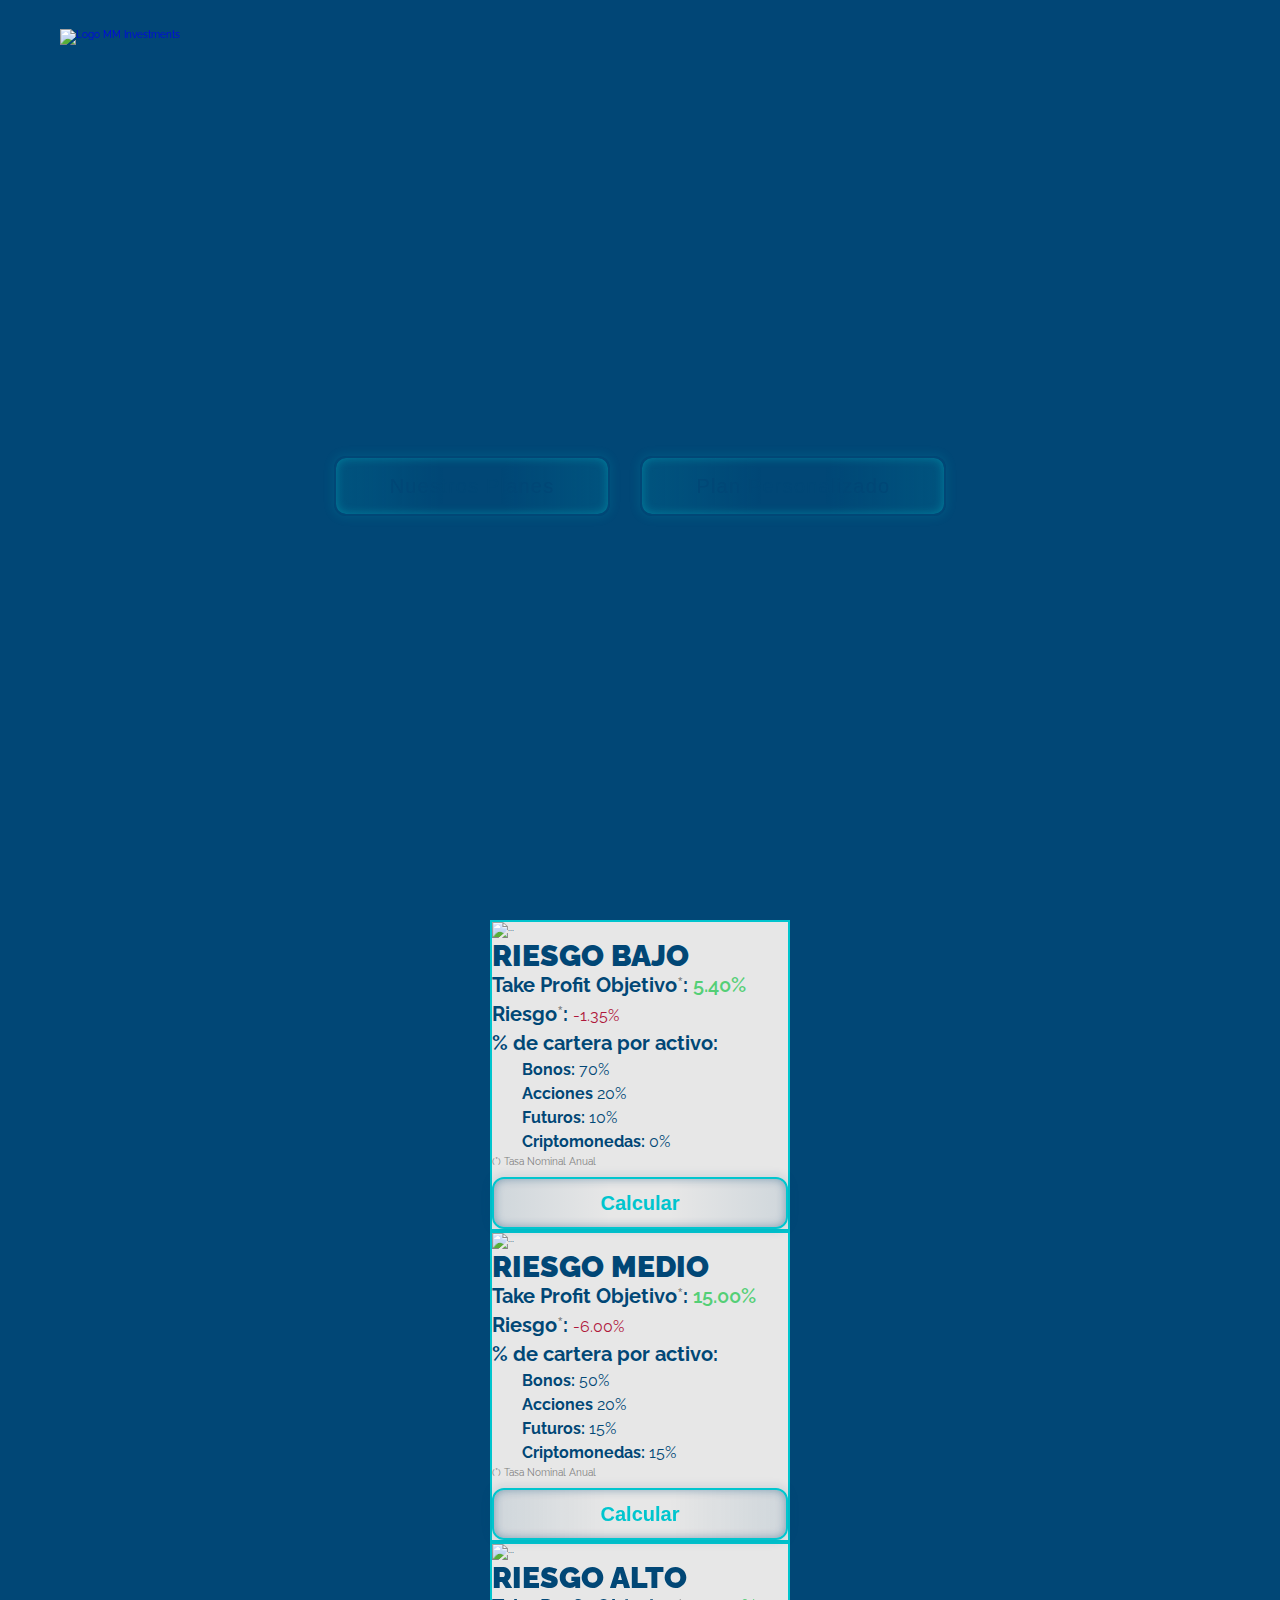
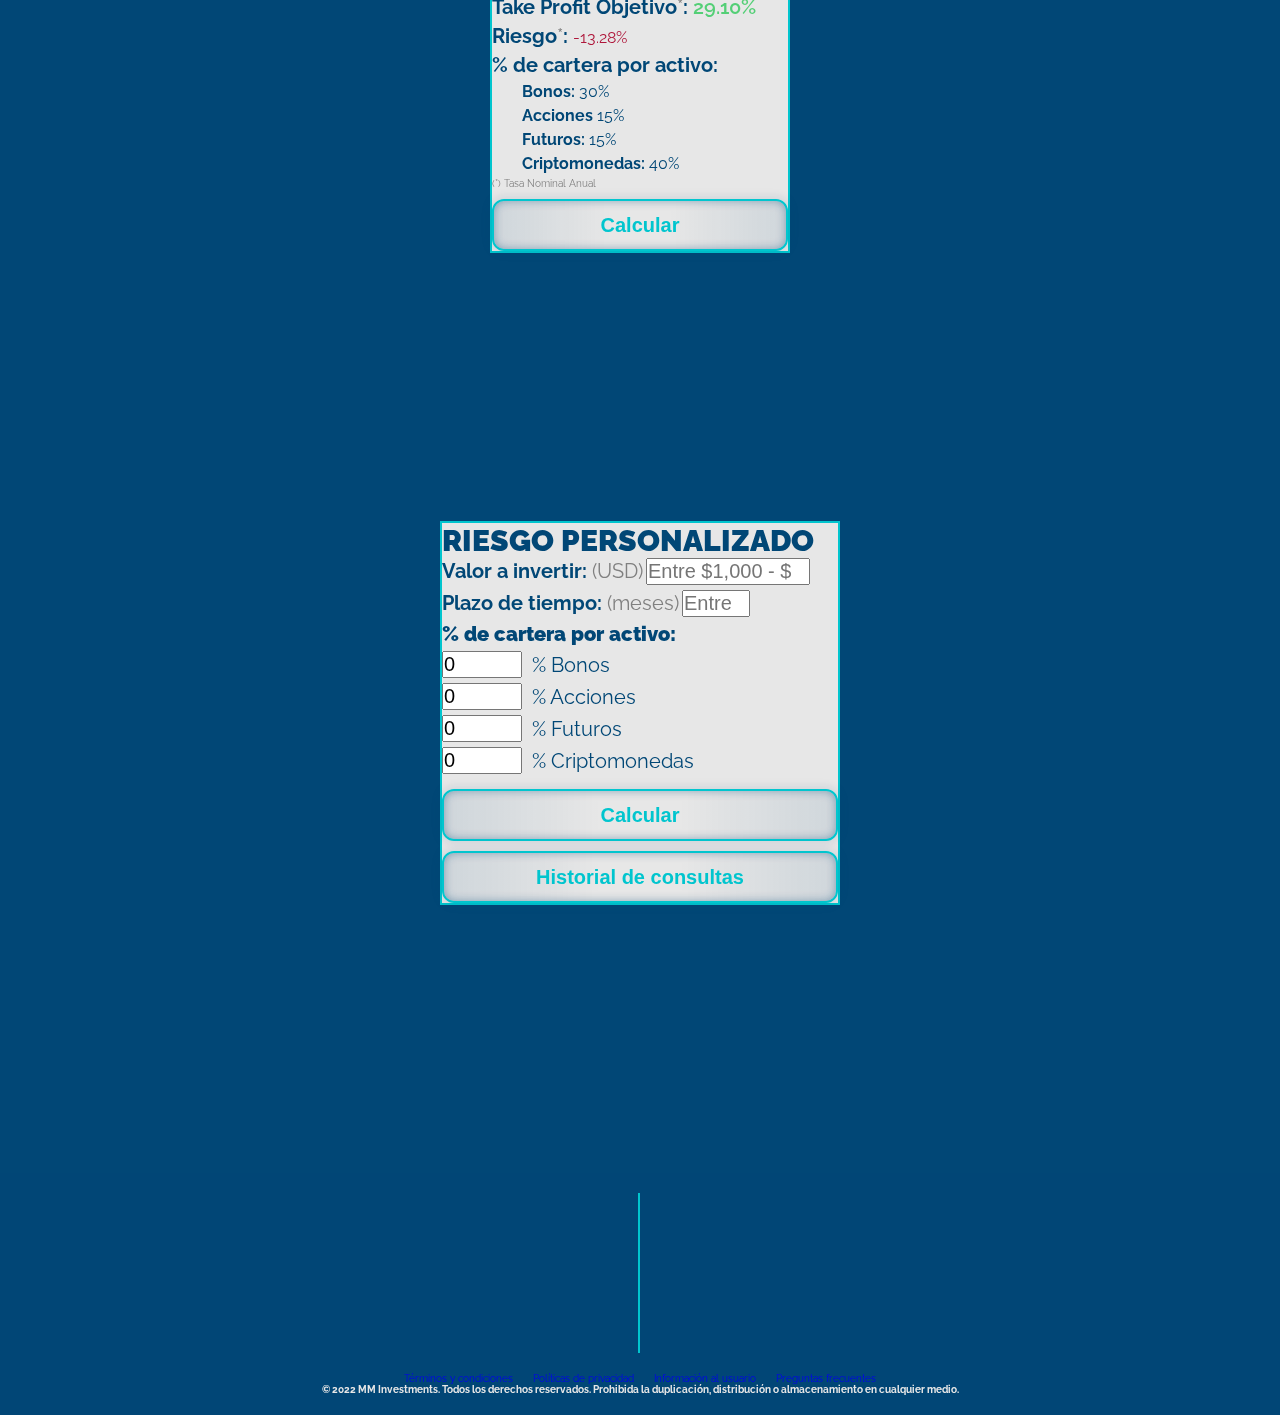
==== commit 8d207d3b: "Se agregó un footer." ====
--- a/index.html
+++ b/index.html
@@ -77,7 +77,56 @@
             </div>
             <div id="history" class="main-content__cards--row row"></div>
         </section>
-        
+        <footer id="main-footer">
+            <section class="main-footer__links">
+                <div class="links__social">
+                    <article class="footer__logo">
+                        <img src="./img/logoBanner.png" alt="">
+                    </article>
+                    <article class="social__media">
+                        <ul class="media">
+                            <li class="media__icon gradient-background">
+                                <a href="https://twitter.com/">
+                                    <i class="fab fa-twitter"></i>
+                                </a>
+                            </li>
+                            <li class="media__icon gradient-background">
+                                <a href="https://www.instagram.com/">
+                                    <i class="fab fa-instagram"></i>
+                                </a>
+                            </li>
+                            <li class="media__icon gradient-background">
+                                <a href="https://www.facebook.com/">
+                                    <i class="fab fa-facebook-f"></i>
+                                </a>
+                            </li>
+                            <li class="media__icon gradient-background">
+                                <a href="https://www.whatsapp.com/">
+                                    <i class="fab fa-whatsapp"></i>
+                                </a>
+                            </li>
+                        </ul>
+                    </article>
+                </div>
+                <article class="links__nav">
+                    <ul class="nav__footer-menu">
+                        <li class="footer-menu__item">
+                            <a class="footer-menu__link" href="./404.html">Términos y condiciones</a>
+                        </li>
+                        <li class="footer-menu__item">
+                            <a class="footer-menu__link" href="./404.html">Políticas de privacidad</a>
+                        </li>
+                        <li class="footer-menu__item">
+                            <a class="footer-menu__link" href="./404.html">Información al usuario</a>
+                        </li>
+                        <li class="footer-menu__item">
+                            <a class="footer-menu__link" href="./404.html">Preguntas frecuentes</a>
+                        </li>
+                    </ul>
+                </article>
+            </section>
+            <h6 class="main-footer__copyright">© 2022 MM Investments. Todos los derechos reservados. Prohibida la duplicación, distribución o almacenamiento en cualquier medio.</h6>
+        </footer>
     </main>
     <script src="https://cdn.jsdelivr.net/npm/bootstrap@5.2.0/dist/js/bootstrap.bundle.min.js" integrity="sha384-A3rJD856KowSb7dwlZdYEkO39Gagi7vIsF0jrRAoQmDKKtQBHUuLZ9AsSv4jD4Xa" crossorigin="anonymous"></script>
     <script src="https://cdn.jsdelivr.net/npm/sweetalert2@11.4.29/dist/sweetalert2.all.min.js"></script>
--- a/css/styles.css
+++ b/css/styles.css
@@ -68,7 +68,6 @@
     position: fixed;
     top: 0;
     z-index: 1000;
-    min-height: 8vh;
     height: 6rem;
     width: 100%;
     background: #014776c0;
@@ -84,6 +83,7 @@
 }
 
 #header .navbar img {
+    margin-left: 2rem;
     height: 4rem;
     transition: .5s ease;
 }
@@ -147,6 +147,7 @@
 .main-content__background {
     background-image: url('../img/backgroundBanner1.jpg');
     background-size: cover;
+    background-position: center;
     position: fixed;
     z-index: -1;
     width: 100%;
@@ -160,7 +161,7 @@
     flex-direction: column;
     justify-content: center;
     align-items: center;
-    height: 92vh;
+    height: 100vh;
     padding-top: 6rem;
 }
 
@@ -231,6 +232,7 @@
     padding: 0;
     margin: 0 1rem;
     width: 30rem;
+    max-width: 94vw;
     border: 2px solid var(--color-alternative);
     background: var(--color-background);
     color: var(--color-primary);
@@ -400,10 +402,16 @@
 .main-content__login .main-content__form form .form__write .form-floating .form-control:focus {
     box-shadow: 0 0 1rem 0.2rem var(--color-alternative); 
 }
+
+.main-content__login .main-content__form form .form-check {
+    display: flex; 
+}
      
 .main-content__login .main-content__form form .form-check .form-check-input {
     height: 1.6rem;
-    width: 1.6rem; 
+    min-height: 1rem;
+    width: 1.6rem;
+    min-width: 1rem;
 }
 
 .main-content__login .main-content__form form .form-answer {
@@ -439,6 +447,10 @@
     padding-left: 1rem;
     margin-bottom: 2rem; 
 }
+
+.main-content__login .main-content__form form .form-check .form__textcheckbox strong {
+    text-decoration: underline;
+}
      
 .main-content__login  .main-content__form form .form__btn {
     height: 5rem;
@@ -484,4 +496,218 @@
 .main-content__login .main-content__form form .form-reg-act {
     cursor: pointer;
     opacity: 1;
-}+}
+
+#main-footer {
+    display: flex;
+    flex-direction: column;
+    align-items: center;
+    justify-content: center;
+    width: 100%;
+    background: #014776c0;
+    padding: 2rem;
+}
+
+#main-footer .main-footer__links {
+    display: flex;
+    flex-direction: column;
+    width: 100%;
+    max-width: 120rem;
+    align-items: center;
+    justify-content: space-between;
+    color: var(--color-alternative);
+}
+
+#main-footer .main-footer__links .links__social {
+    display: flex;
+    flex-direction: row;
+    width: 100%;
+    max-width: 120rem;
+    align-items: center;
+    justify-content: space-between;
+    color: var(--color-alternative);
+}
+
+#main-footer .main-footer__links .links__social .footer__logo {
+    width: 50%;
+    height: 16rem;
+    border-right: 0.2rem solid var(--color-alternative);
+    display: flex;
+    justify-content: center;
+    align-items: center;
+}
+
+#main-footer .main-footer__links .links__social .footer__logo img {
+    height: 12rem;
+}
+
+#main-footer .main-footer__links .links__social .social__media {
+    width: 50%;
+    font-size: var(--text-m);
+    display: flex;
+    justify-content: center;
+    align-items: center;
+}
+
+#main-footer .main-footer__links .links__social .social__media .media {
+    display: flex;
+    justify-content: center;
+    align-items: center;
+    gap: 2rem;
+}
+
+#main-footer .main-footer__links .links__social .social__media .media .media__icon:hover {
+    color: var(--color-background);
+}
+
+#main-footer .main-footer__links .links__nav {
+    margin-top: 2rem;
+    width: 100%;
+    font-size: var(--text-xs);
+    text-align: center;
+}
+
+#main-footer .main-footer__links .links__nav .nav__footer-menu{
+    display: flex;
+    justify-content: center;
+    align-items: center;
+    gap: 2rem;
+}
+
+#main-footer .main-footer__links .links__nav .nav__footer-menu .footer-menu__item:hover {
+    color: var(--color-background);
+    text-decoration: underline;
+}
+
+#main-footer .main-footer__copyright {
+    font-size: var(--text-xs);
+    text-align: center;
+    color: var(--color-background);
+}
+
+@media screen and (max-width: 991px) {
+    .main-content .main-content__banner {
+        width: 100vw;
+        padding-top: 3rem;
+    }
+
+    .main-content .main-content__banner img {
+        width: 94vw;
+        margin: 0 auto;
+    }
+
+    .row {
+        justify-content: center;
+        align-items: center;
+    }
+
+    .main-content__cards .card {
+        margin: 1rem;
+        justify-self: center;
+    }
+}
+
+@media screen and (max-width: 767px) {
+    .main-content .main-content__banner .banner__btns{
+        flex-direction: column;
+        gap: 2rem;
+        margin: 2rem;
+    }
+
+    .main-content__banner button {
+        width: 86vw;
+    }
+}
+
+@media screen and (max-width: 575px) {
+    #header {
+        height: 4rem;
+    }
+    
+    #header .navbar img {
+        margin-left: 2rem;
+        height: 3rem;
+    }
+    
+    #header .navbar .nav-link__btn {
+        padding: 0.4rem 1rem;
+        font-size: var(--text-s);
+    }
+
+    .main-content__banner button {
+        font-size: var(--text-base);
+        letter-spacing: 0;
+    }
+
+    .main-content__cards .card img {
+        height: 12rem;
+    }
+
+    .main-content__cards .card .card-body .card-title {
+        font-size: var(--text-m);
+    }
+
+    .main-content__cards .card .card-body .card-text {
+        font-size: var(--text-base);
+    }
+
+    .main-content__cards .card .card-body .card-item {
+        font-size: var(--text-xs);
+        margin-left: 2rem;
+    }
+
+    .main-content__cards .card .card-body .sl {
+        font-size: var(--text-xs);
+    }
+
+    .main-content__cards .card .card-body .btn {
+        font-size: var(--text-base);
+        padding: 0.7rem;
+    }
+
+    .main-content__cards--row {
+        margin: 0;
+    }
+
+    .main-content__login .main-content__form form .form__write .form-floating .contact__box {
+        height: 5rem;
+    }
+
+    .main-content__login .main-content__form form .form-answer {
+        font-size: var(--text-xs);
+        bottom: 18.5rem;
+    }
+
+    #main-footer .main-footer__links .links__social {
+        flex-direction: column;
+        gap: 2rem;
+    }
+    
+    #main-footer .main-footer__links .links__social .footer__logo {
+        width: 90%;
+        border-right: none;
+        border-bottom: 0.2rem solid var(--color-alternative);
+    }
+
+    #main-footer .main-footer__links .links__nav .nav__footer-menu{
+        flex-direction: column;
+        gap: 1rem;
+    }
+}
+
+
+
+
+
+
+
+
+
+
+
+
+
+
+
+
+
